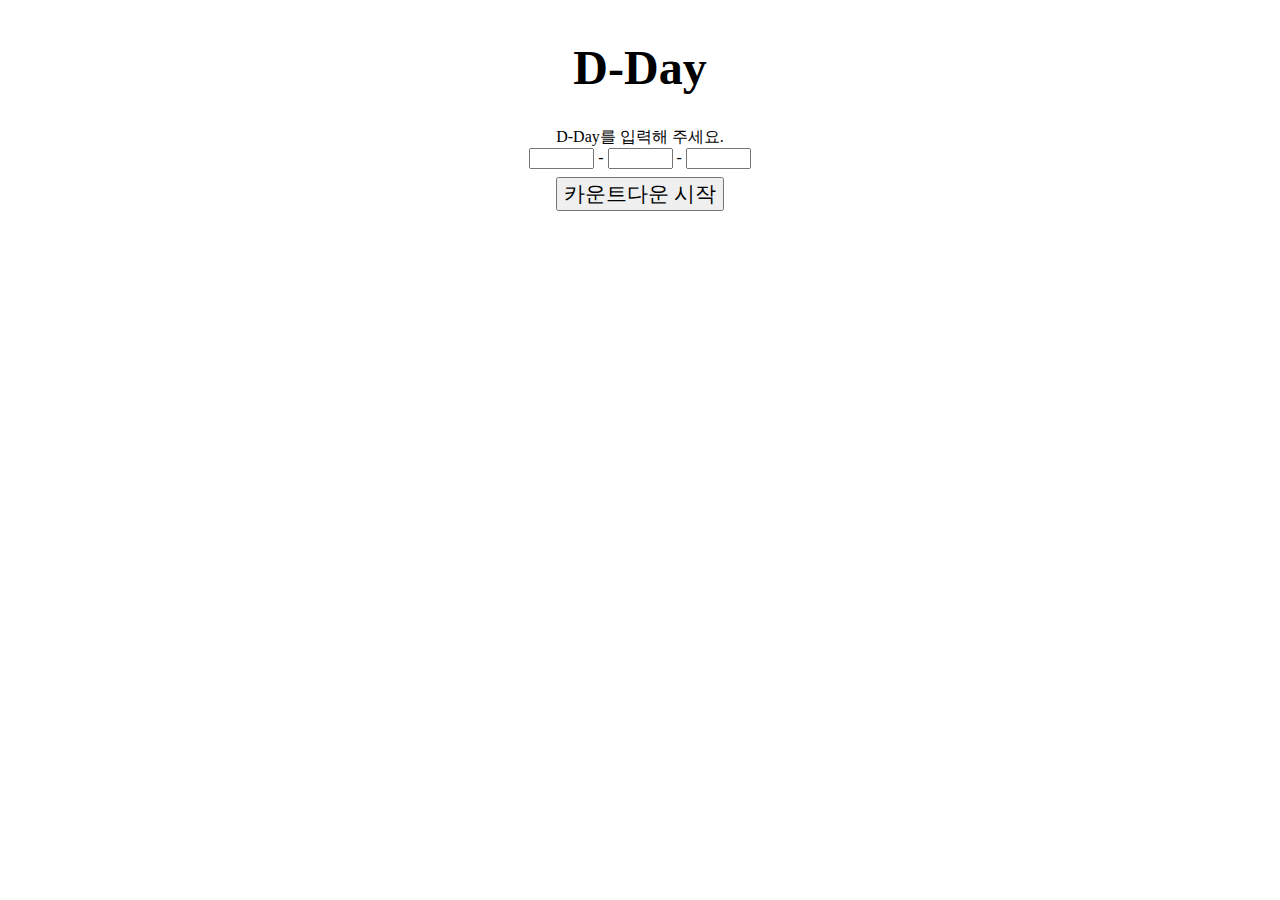
==== D-Day-Counter/index.html @ 953e6ff4 "스크립트 태그의 위치" ====
<!DOCTYPE html>
<html lang="ko">
<head>
    <title>D-Day</title>
    <link rel="stylesheet" href="./style.css">
    <script src="./script.js" defer></script>
</head>
<body>
    <h1>D-Day</h1>
    <div id="d-day-container">
        <div class="d-day-child-container">
            <span id="days">0</span>
            <span>일</span>
        </div>
        <div class="d-day-child-container">
            <span id="hours">0</span>
            <span>시간</span>
        </div>
        <div class="d-day-child-container">
            <span id="min">0</span>
            <span>분</span>
        </div>
        <div class="d-day-child-container">
            <span id="sec">0</span>
            <span>초</span>
        </div>
    </div>

    <div id="d-day-message"></div>

    <div id="target-selector">
        <input id="target-year-input" class="taget-input" size="5"/> -
        <input id="target-month-input" class="taget-input" size="5"/> -
        <input id="target-date-input" class="taget-input" size="5"/>
    </div>
    <button onclick="counterMake()" id="start-btn">카운트다운 시작</button>
</body>
</html>
---- D-Day-Counter/style.css ----
* {
    box-sizing: border-box;
}
body {
    display: flex;
    flex-direction: column;
    align-items: center;
}

h1 { 
    font-size : 3rem;
}

#start-btn {
    font-size: 1.3rem;
    margin-top: 0.5rem
}
#d-day-container{
    display: flex;
    flex-wrap: wrap;
    justify-content: center;
    margin-bottom: 1.6rem;
}

.d-day-child-container{
    text-align: center;
    margin-right: 1rem;
}

.d-day-child-container span{
    font-size : 1.3rem;
}

.target-selector{
    margin-top: 0.5rem;
}
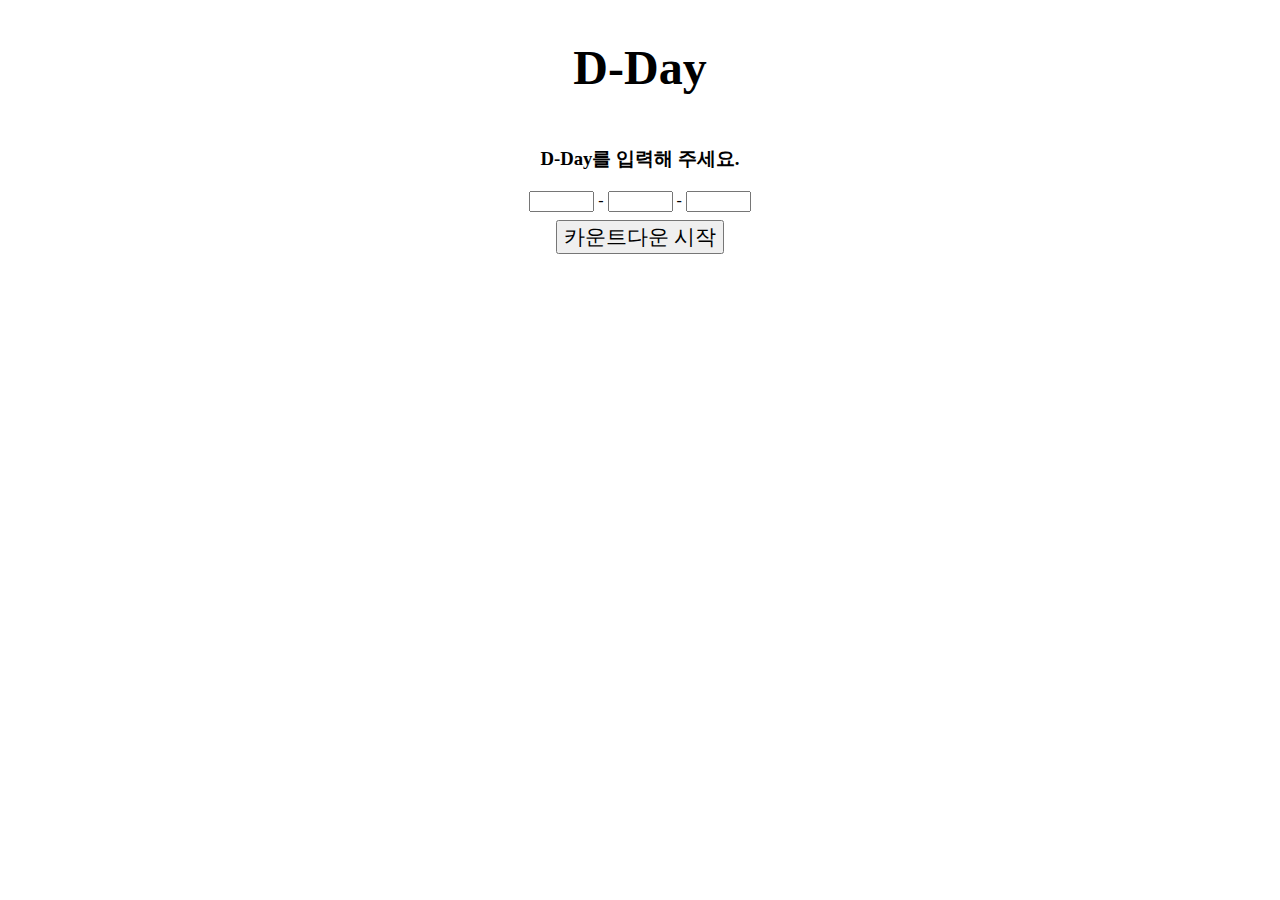
==== commit 3f64a6ea: "for-of, for-in 사용하여 리팩토링" ====
--- a/D-Day-Counter/index.html
+++ b/D-Day-Counter/index.html
@@ -33,6 +33,6 @@
         <input id="target-month-input" class="taget-input" size="5"/> -
         <input id="target-date-input" class="taget-input" size="5"/>
     </div>
-    <button onclick="counterMake()" id="start-btn">카운트다운 시작</button>
+    <button onclick="starter()" id="start-btn">카운트다운 시작</button>
 </body>
 </html>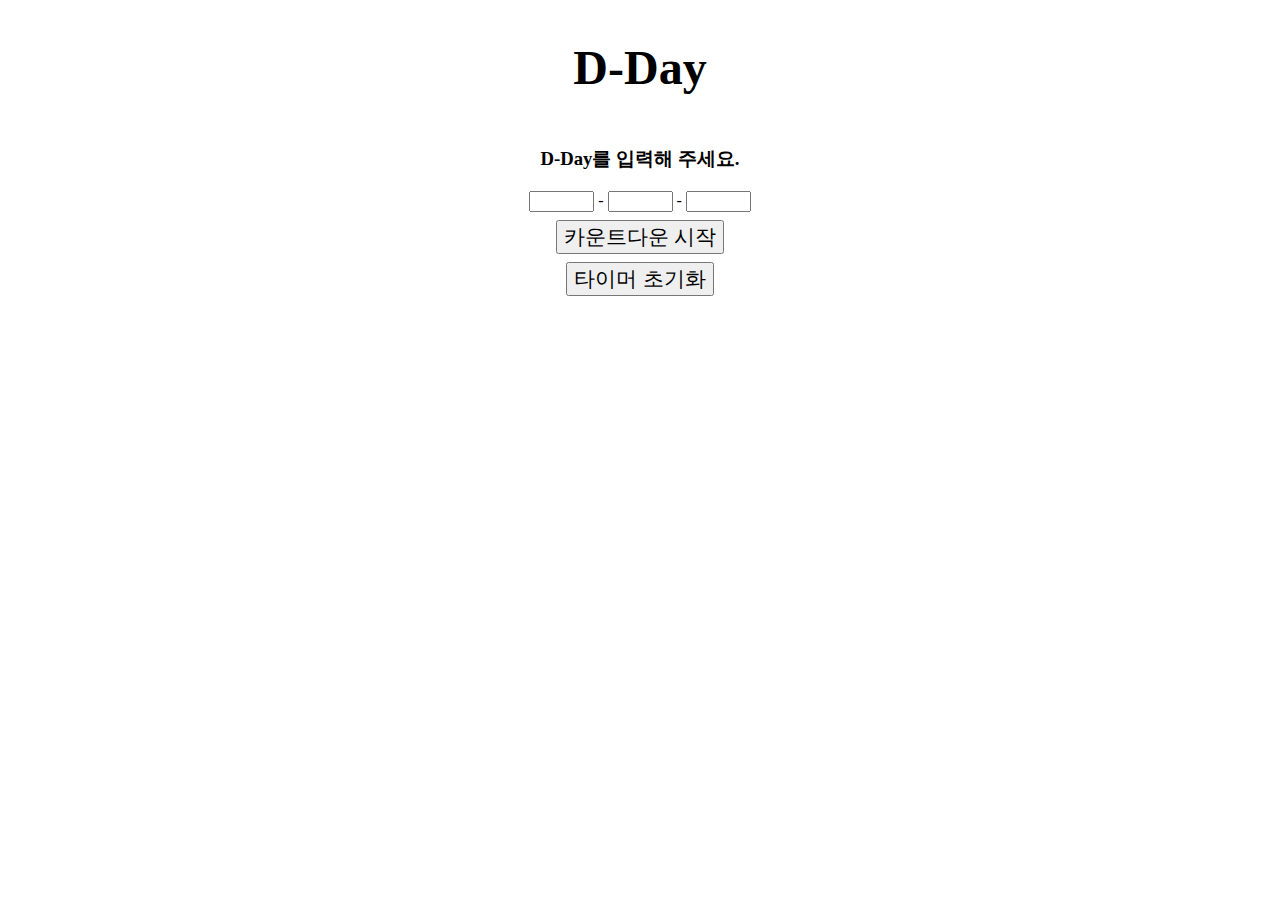
==== commit 9ef32f93: "clearInterval" ====
--- a/D-Day-Counter/index.html
+++ b/D-Day-Counter/index.html
@@ -1,38 +1,39 @@
 <!DOCTYPE html>
 <html lang="ko">
-<head>
+  <head>
     <title>D-Day</title>
-    <link rel="stylesheet" href="./style.css">
+    <link rel="stylesheet" href="./style.css" />
     <script src="./script.js" defer></script>
-</head>
-<body>
+  </head>
+  <body>
     <h1>D-Day</h1>
     <div id="d-day-container">
-        <div class="d-day-child-container">
-            <span id="days">0</span>
-            <span>일</span>
-        </div>
-        <div class="d-day-child-container">
-            <span id="hours">0</span>
-            <span>시간</span>
-        </div>
-        <div class="d-day-child-container">
-            <span id="min">0</span>
-            <span>분</span>
-        </div>
-        <div class="d-day-child-container">
-            <span id="sec">0</span>
-            <span>초</span>
-        </div>
+      <div class="d-day-child-container">
+        <span id="days">0</span>
+        <span>일</span>
+      </div>
+      <div class="d-day-child-container">
+        <span id="hours">0</span>
+        <span>시간</span>
+      </div>
+      <div class="d-day-child-container">
+        <span id="min">0</span>
+        <span>분</span>
+      </div>
+      <div class="d-day-child-container">
+        <span id="sec">0</span>
+        <span>초</span>
+      </div>
     </div>
 
     <div id="d-day-message"></div>
 
     <div id="target-selector">
-        <input id="target-year-input" class="taget-input" size="5"/> -
-        <input id="target-month-input" class="taget-input" size="5"/> -
-        <input id="target-date-input" class="taget-input" size="5"/>
+      <input id="target-year-input" class="taget-input" size="5" /> -
+      <input id="target-month-input" class="taget-input" size="5" /> -
+      <input id="target-date-input" class="taget-input" size="5" />
     </div>
-    <button onclick="starter()" id="start-btn">카운트다운 시작</button>
-</body>
-</html>+    <button onclick="starter()" class="btn">카운트다운 시작</button>
+    <button onclick="setClearInterval()" class="btn">타이머 초기화</button>
+  </body>
+</html>
--- a/D-Day-Counter/style.css
+++ b/D-Day-Counter/style.css
@@ -11,7 +11,7 @@
     font-size : 3rem;
 }
 
-#start-btn {
+.btn {
     font-size: 1.3rem;
     margin-top: 0.5rem
 }
